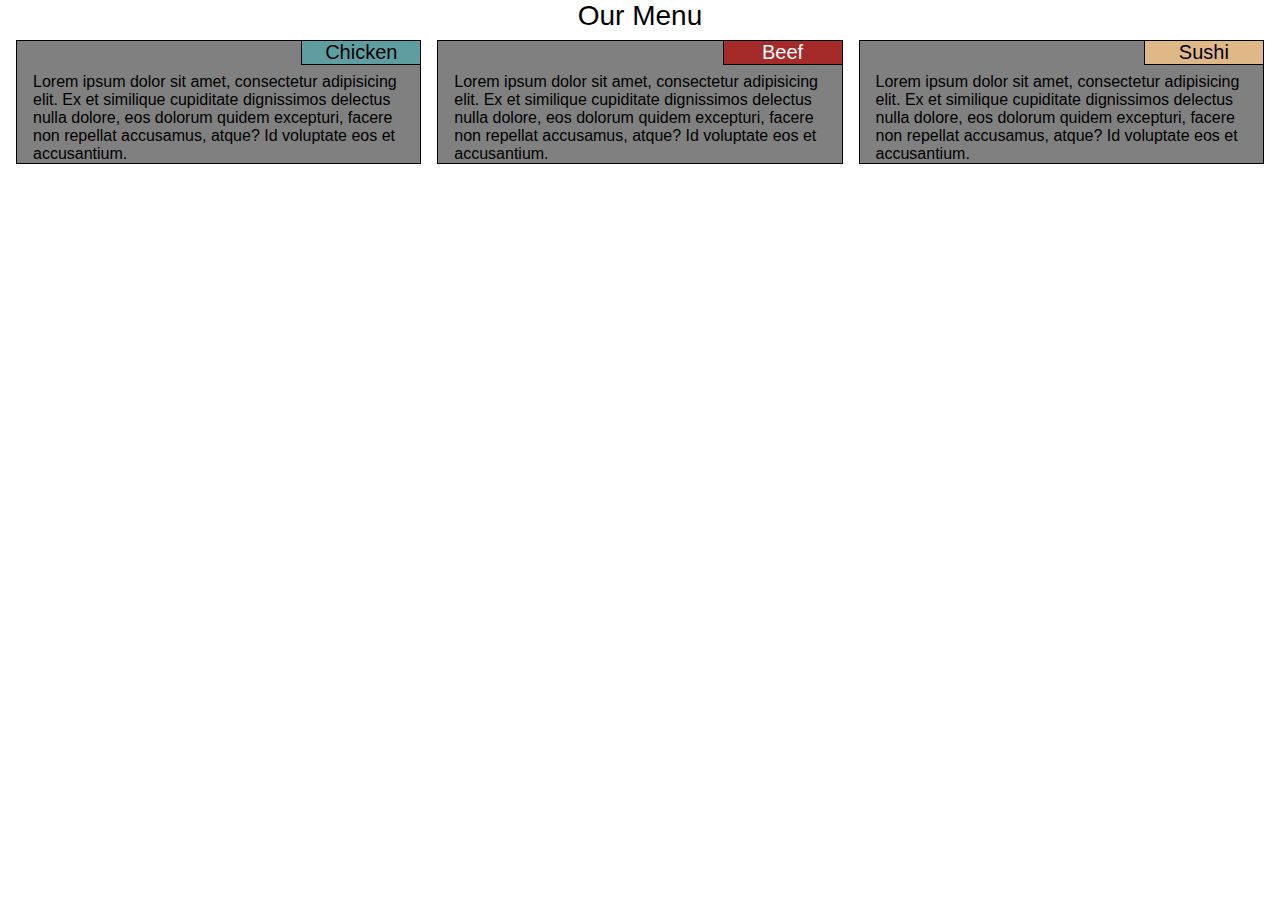
==== module2-solution/index.html @ 0a3e1ba9 "moving to subdir" ====
<!DOCTYPE html>
<html>
<head>
<meta charset="utf-8">
<meta name="viewport" content="width=device-width, initial-scale=1">
<title>Module 2 Assignment</title>
<link rel="stylesheet" href="css/style.css">
<body>
<p id="heading">Our Menu</p>
<div id="container">
  <div class="row">
    <div class="col-lg-4 col-md-6 col-sm-12 col">
      <p class="section_title" id="p1">Chicken</p>
      <p class="content">Lorem ipsum dolor sit amet, consectetur adipisicing elit. Ex et similique cupiditate dignissimos delectus nulla dolore, eos dolorum quidem excepturi, facere non repellat accusamus, atque? Id voluptate eos et accusantium.</p>
	</div>
    <div class="col-lg-4 col-md-6 col-sm-12 col">
      <p class="section_title" id="p2">Beef</p>
      <p class="content">Lorem ipsum dolor sit amet, consectetur adipisicing elit. Ex et similique cupiditate dignissimos delectus nulla dolore, eos dolorum quidem excepturi, facere non repellat accusamus, atque? Id voluptate eos et accusantium.</p>
    </div>
    <div class="col-lg-4 col-md-12 col-sm-12 col">
      <p class="section_title" id="p3">Sushi</p>
      <p class="content">Lorem ipsum dolor sit amet, consectetur adipisicing elit. Ex et similique cupiditate dignissimos delectus nulla dolore, eos dolorum quidem excepturi, facere non repellat accusamus, atque? Id voluptate eos et accusantium.</p>
    </div>
  </div>
</div>
</body>
</html>
---- module2-solution/css/style.css ----
* {
  box-sizing: border-box;
  margin: 0;
  padding: 0;
}

body {
  font-family: Arial, Helvetica, sans-serif;
}

#heading {  
  text-align: center;
  font-size: 175%;
}

/* could use div div div, but a name seems cleaner */
.col {
  position: relative;

}

.content {
  background-color: gray;
  /* In Chrome, if I add non-zero bottom padding, the break at 768 doesn't
    kick in.  But it does in Firefox!  The mockups don't seem to have padding
    on the bottom, so I'll leave it at 0, though I think some padding looks
    better.  Another quirk at the 768 break - Chrome does break there, but
    it says it goes from 768 to 752, though I don't observe this jump visually.
    Firefox does show the values between 768 and 752.  Hmm.
  */
  padding: 32px 16px 0px 16px;
  margin: 8px;
  border: 1px solid black;
}

.section_title {
  text-align: center;
  width: 120px;
  position: absolute;
  top: 8px;
  right: 8px;
  font-size: 125%;
  border: 1px solid black;
}

#p1 {
  background-color: #5F9EA0;
}
#p2 {
  background-color: #A52A2A;
  color: white;
}
#p3 {
  background-color: #DEB887;
}

/* Simple Responsive Framework - adjusted from Lecture 24 */
#container {
  margin: 0 8px 0 8px;
}

.row {
  width: 100%;
}

/* Desktop */
@media (min-width: 992px) {
  .col-lg-1, .col-lg-2, .col-lg-3, .col-lg-4, .col-lg-5, .col-lg-6, .col-lg-7, .col-lg-8, .col-lg-9, .col-lg-10, .col-lg-11, .col-lg-12 {
    float: left;
  }
  .col-lg-1 {
    width: 8.33%;
  }
  .col-lg-2 {
    width: 16.66%;
  }
  .col-lg-3 {
    width: 25%;
  }
  .col-lg-4 {
    width: 33.33%;
  }
  .col-lg-5 {
    width: 41.66%;
  }
  .col-lg-6 {
    width: 50%;
  }
  .col-lg-7 {
    width: 58.33%;
  }
  .col-lg-8 {
    width: 66.66%;
  }
  .col-lg-9 {
    width: 74.99%;
  }
  .col-lg-10 {
    width: 83.33%;
  }
  .col-lg-11 {
    width: 91.66%;
  }
  .col-lg-12 {
    width: 100%;
  }
}

/* Tablet */
@media (min-width: 768px) and (max-width: 991px) {
  .col-md-1, .col-md-2, .col-md-3, .col-md-4, .col-md-5, .col-md-6, .col-md-7, .col-md-8, .col-md-9, .col-md-10, .col-md-11, .col-md-12 {
    float: left;
  }
  .col-md-1 {
    width: 8.33%;
  }
  .col-md-2 {
    width: 16.66%;
  }
  .col-md-3 {
    width: 25%;
  }
  .col-md-4 {
    width: 33.33%;
  }
  .col-md-5 {
    width: 41.66%;
  }
  .col-md-6 {
    width: 50%;
  }
  .col-md-7 {
    width: 58.33%;
  }
  .col-md-8 {
    width: 66.66%;
  }
  .col-md-9 {
    width: 74.99%;
  }
  .col-md-10 {
    width: 83.33%;
  }
  .col-md-11 {
    width: 91.66%;
  }
  .col-md-12 {
    width: 100%;
  }
}

/* Mobile */
@media (max-width: 767px) {
  .col-sm-1, .col-sm-2, .col-sm-3, .col-sm-4, .col-sm-5, .col-sm-6, .col-sm-7, .col-sm-8, .col-sm-9, .col-sm-10, .col-sm-11, .col-sm-12 {
    float: left;
  }
  .col-sm-1 {
    width: 8.33%;
  }
  .col-sm-2 {
    width: 16.66%;
  }
  .col-sm-3 {
    width: 25%;
  }
  .col-sm-4 {
    width: 33.33%;
  }
  .col-sm-5 {
    width: 41.66%;
  }
  .col-sm-6 {
    width: 50%;
  }
  .col-sm-7 {
    width: 58.33%;
  }
  .col-sm-8 {
    width: 66.66%;
  }
  .col-sm-9 {
    width: 74.99%;
  }
  .col-sm-10 {
    width: 83.33%;
  }
  .col-sm-11 {
    width: 91.66%;
  }
  .col-sm-12 {
    width: 100%;
  }
}
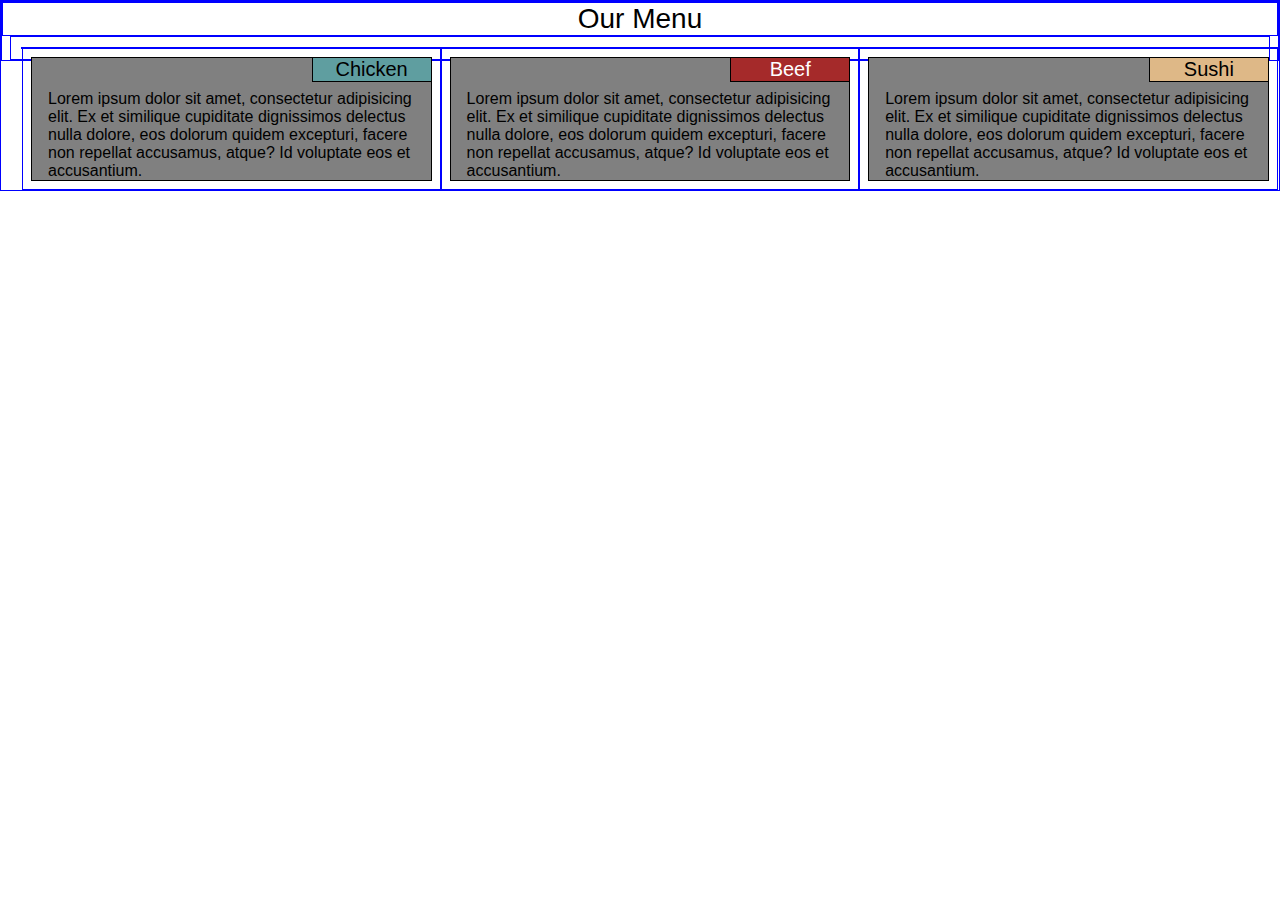
==== commit fd4d6b74: "module3" ====
--- a/module2-solution/index.html
+++ b/module2-solution/index.html
@@ -12,7 +12,7 @@
     <div class="col-lg-4 col-md-6 col-sm-12 col">
       <p class="section_title" id="p1">Chicken</p>
       <p class="content">Lorem ipsum dolor sit amet, consectetur adipisicing elit. Ex et similique cupiditate dignissimos delectus nulla dolore, eos dolorum quidem excepturi, facere non repellat accusamus, atque? Id voluptate eos et accusantium.</p>
-	</div>
+    </div>
     <div class="col-lg-4 col-md-6 col-sm-12 col">
       <p class="section_title" id="p2">Beef</p>
       <p class="content">Lorem ipsum dolor sit amet, consectetur adipisicing elit. Ex et similique cupiditate dignissimos delectus nulla dolore, eos dolorum quidem excepturi, facere non repellat accusamus, atque? Id voluptate eos et accusantium.</p>
--- a/module2-solution/css/style.css
+++ b/module2-solution/css/style.css
@@ -2,6 +2,7 @@
   box-sizing: border-box;
   margin: 0;
   padding: 0;
+  border: solid 1px blue;
 }
 
 body {
@@ -61,6 +62,7 @@
 
 .row {
   width: 100%;
+  margin: 10px;
 }
 
 /* Desktop */
